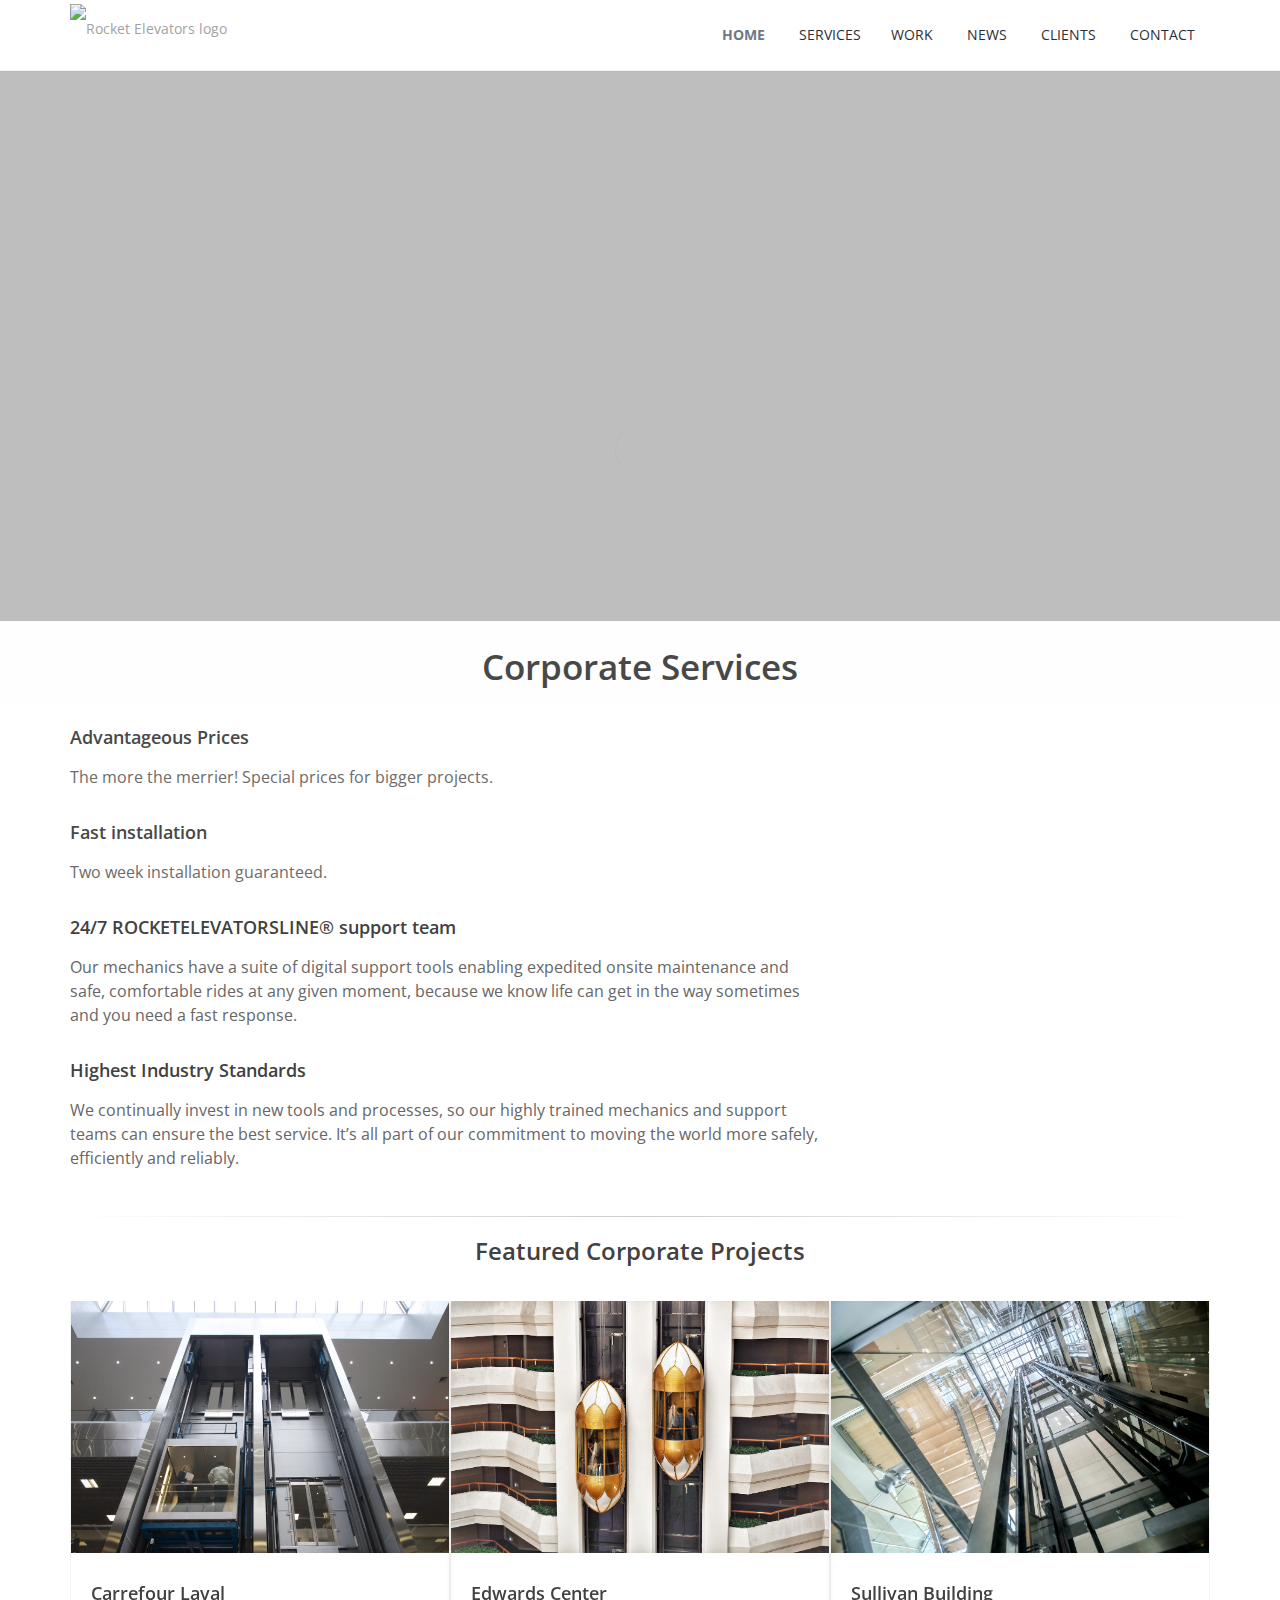
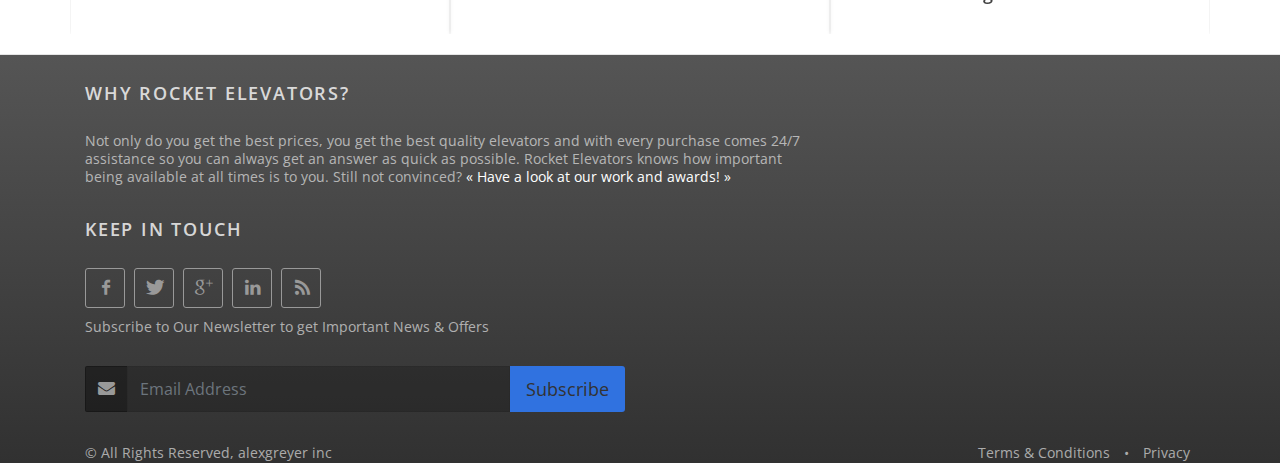
==== corporate-services.html @ 946527b4 "project" ====
<!DOCTYPE html>
<html lang="en">
	<head>
		<meta charset="utf-8" />
		<title>Corporate Services</title>
		<link rel="icon" href="assets/images/logos/R2tab.png">
		<meta name="description" content="" />
		<meta name="alexgreyer"/>

		<!-- mobile settings -->
		<meta name="viewport" content="width=device-width, maximum-scale=1, initial-scale=1, user-scalable=0" />
		<!--[if IE]><meta http-equiv='X-UA-Compatible' content='IE=edge,chrome=1'><![endif]-->

		<!-- WEB FONTS : use %7C instead of | (pipe) -->
		<link href="https://fonts.googleapis.com/css?family=Open+Sans:300,400,600%7CRaleway:300,400,500,600,700%7CLato:300,400,400italic,600,700" rel="stylesheet" type="text/css" />

		<!-- CORE CSS -->
		<link href="assets/plugins/bootstrap/css/bootstrap.min.css" rel="stylesheet" type="text/css" />
		
		<!-- THEME CSS -->
		<link href="assets/css/essentials.css" rel="stylesheet" type="text/css" />
		<link href="assets/css/layout.css" rel="stylesheet" type="text/css" />

		<!-- PAGE LEVEL SCRIPTS -->
		<link href="assets/css/header-1.css" rel="stylesheet" type="text/css" />
		<link href="assets/css/color_scheme/lightgrey.css" rel="stylesheet" type="text/css" id="color_scheme" />
	</head>
	<!--HEADER-->
	<div id="header" class="navbar-toggleable-md sticky header-md clearfix">

		<!-- TOP NAV -->
		<header id="topNav">
			<div class="container">

				<!-- Mobile Menu Button -->
				<button class="btn btn-mobile" data-toggle="collapse" data-target=".nav-main-collapse">
					<i class="fa fa-bars"></i>
				</button>

				<!-- Logo -->
				<a class="logo float-left scrollTo" href="index.html">
					<img src="assets/images/LOGOS/R2.png" alt="Rocket Elevators logo" style="padding-top:4px; padding-bottom:4px;" />
				</a>

				<!-- 
					Top Nav 
					
					AVAILABLE CLASSES:
					submenu-dark = dark sub menu
				-->
				<div class="navbar-collapse collapse float-right nav-main-collapse submenu-dark">
					<nav class="nav-main">

						<!-- 
							.nav-onepage
							Required for onepage navigation links
							
							Add .external for an external link!
						-->
						<ul id="topMain" class="nav nav-pills nav-main nav-onepage">
							<li class="active"><!-- HOME -->
								<a href="index.html">
									HOME
								</a>
							</li>
							<li><!-- SERVICES -->
								<ul id="topMain" class="nav nav-pills nav-onepage">
									<li class="dropdown">
										<a class="dropdown" href="index.html#services">
											SERVICES
										</a>
										<ul class="dropdown-menu">
											<li class="dropdown">
												<a class="toggle" href="corporate-services.html">
													Corporate Services
												</a>
											</li>
											<li class="dropdown">
												<a class="toggle" href="residential-services.html">
													Residential Services
												</a>
											</li>
										</ul>
									</li>
								</ul>
							<li><!-- WORK -->
								<a href="work.html">
									WORK
								</a>
							</li>
							<li><!-- NEWS -->
								<a href="index.html#recentnews">
									NEWS
								</a>
							</li>
							
							<li><!-- CLIENTS -->
								<a href="index.html#clients">
									CLIENTS
								</a>
							</li>
							<li><!-- CONTACT -->
								<a href="index.html#contactinf">
									CONTACT
								</a>
							</li>
						</ul>

					</nav>
				</div>

			</div>
		</header>
		<!-- /Top Nav -->

	</div>
	<!--HEADER-->

<!-- 
	HTML5 VIDEO
	
	CLASSES:
		.h-300
		.h-350
		.h-400
		.h-450
		.h-500
		.h-550
		.h-600
		.h-650
		.h-700
		.h-750
		.h-800
-->
			<section class="section-video p-0 h-550">
				<div class="overlay dark-0"><!-- dark overlay [1 to 9 opacity] --></div>

				<div class="section-container-video" style="overflow: fill-unscrollable;">
					<video preload="auto" loop autoplay muted>
						<source src="assets/videos/shanghai.mp4" type="video/mp4" />
					</video>
				</div>

				<!--
					OPTIONAL : TEXT
					Use together with dark-5 or so , to make more visible the text
				-->
				<!--
				<div class="display-table">
					<div class="display-table-cell vertical-align-middle">
						
						<div class="container text-center">
							
							<h1 class="m-0 fs-50 fw-300 wow fadeInUp" data-wow-delay="0.4s"> Multi-Purpose Template</h1>
							<p class="lead font-lato fs-30 wow fadeInUp" data-wow-delay="0.7s">Over <span class="countTo" data-speed="4000">500</span> html files! <span class="theme-color fw-400 font-style-italic">Admin included</span> &amp; RTL</p>

						</div>

					</div>
				</div>
				-->

			</section>
			<!-- /PARALLAX IMAGE -->




			<!-- 
				PAGE HEADER 
				
				CLASSES:
					.page-header-xs	= 20px margins
					.page-header-md	= 50px margins
					.page-header-lg	= 80px margins
					.page-header-xlg= 130px margins
					.dark			= dark page header

					.shadow-before-1 	= shadow 1 header top
					.shadow-after-1 	= shadow 1 header bottom
					.shadow-before-2 	= shadow 2 header top
					.shadow-after-2 	= shadow 2 header bottom
					.shadow-before-3 	= shadow 3 header top
					.shadow-after-3 	= shadow 3 header bottom
			-->
			<section class="page-header page-header-xs">
				<div class="container">
					<h2 class="fs-35" style="text-align: center; margin-bottom: -10px;">Corporate Services</h2>
				</div>
			</section>
			<!-- /PAGE HEADER -->

			<!-- -->
			<section>
				<div class="container">
					
					<div class="row">
						
						<div class="col-md-8 col-sm-8">
							<h4>Advantageous Prices</h4>
							<p>The more the merrier! Special prices for bigger projects.</p>
							
							<h4>Fast installation</h4>
							<p>Two week installation guaranteed.</p>
						
							<h4>24/7 ROCKETELEVATORSLINE® support team</h4>
							<p>Our mechanics have a suite of digital support tools enabling expedited onsite maintenance and safe, comfortable rides at any given moment, because we know life can get in the way sometimes and you need a fast response.</p>

							<h4>Highest Industry Standards</h4>
							<p>We continually invest in new tools and processes, so our highly trained mechanics and support teams can ensure the best service. It’s all part of our commitment to moving the world more safely, efficiently and reliably.</p>
							
							</div>

					</div>
					<hr/>

					<!-- RELATED -->
					<div style="text-align: center;">
						<h3>Featured Corporate Projects</h3>
					</div>



					<!-- 
						RELATED CAROUSEL 

						controlls-over		= navigation buttons over the image 
						buttons-autohide 	= navigation buttons visible on mouse hover only

						owl-carousel item paddings
							.owl-padding-0
							.owl-padding-1
							.owl-padding-2
							.owl-padding-3
							.owl-padding-6
							.owl-padding-10
							.owl-padding-15
							.owl-padding-20
					-->
					<div class="text-center">
						<div class="owl-carousel owl-padding-1 m-0 buttons-autohide controlls-over" data-plugin-options='{"singleItem": false, "items": "3", "autoPlay": 3500, "navigation": false, "pagination": false}'>
							
							<!-- item -->
							<div class="item-box">
								<figure>
									<span class="item-hover">
										<a class="overlay dark-5" href="portfolio-single-slider.html">
										<span class="inner">

											<!-- lightbox -->
											<a class="ico-rounded lightbox" href="assets/images/mockups/corp1.jpeg" data-plugin-options='{"type":"image"}'></a>
										</span>
									</span>

									<img class="img-fluid" src="assets/images/mockups/corp1.jpeg" alt="">
								</figure>

								<div class="item-box-desc">
									<h3>Carrefour Laval</h3>
								</div>

							</div>
							<!-- /item -->

							<!-- item -->
							<div class="item-box">
								<figure>
									<span class="item-hover">
										<a class="overlay dark-5" href="portfolio-single-slider.html">
										<span class="inner">

											<!-- lightbox -->
											<a class="ico-rounded lightbox" href="assets/images/mockups/corp2.jpg" data-plugin-options='{"type":"image"}'></a>
										</span>
									</span>

									<img class="img-fluid" src="assets/images/mockups/corp2.jpg" alt="">
								</figure>

								<div class="item-box-desc">
									<h3>Edwards Center</h3>
								</div>

							</div>
							<!-- /item -->

							<!-- item -->
							<div class="item-box">
								<figure>
									<span class="item-hover">
										<a class="overlay dark-5" href="portfolio-single-slider.html">
										<span class="inner">

											<!-- lightbox -->
											<a class="ico-rounded lightbox" href="assets/images/mockups/corp3.jpg" data-plugin-options='{"type":"image"}'></a>
										</span>
									</span>

									<img class="img-fluid" src="assets/images/mockups/corp3.jpeg" alt="">
								</figure>

								<div class="item-box-desc">
									<h3>Sullivan Building</h3>
								</div>

							</div>
							<!-- /item -->

							<!-- item -->
							<div class="item-box">
								<figure>
									<span class="item-hover">
										<a class="overlay dark-5" href="portfolio-single-slider.html">
										<span class="inner">

											<!-- lightbox -->
											<a class="ico-rounded lightbox" href="assets/images/mockups/corp4.jpeg" data-plugin-options='{"type":"image"}'></a>
										</span>
									</span>

									<img class="img-fluid" src="assets/images/mockups/corp4.jpeg" alt="">
								</figure>

								<div class="item-box-desc">
									<h3>Glass Tower</h3>
								</div>

							</div>
							<!-- /item -->

							<!-- item -->
							<div class="item-box">
								<figure>
									<span class="item-hover">
										<a class="overlay dark-5" href="portfolio-single-slider.html">
										<span class="inner">

											<!-- lightbox -->
											<a class="ico-rounded lightbox" href="assets/images/mockups/corp5.jpg" data-plugin-options='{"type":"image"}'></a>
										</span>
									</span>

									<img class="img-fluid" src="assets/images/mockups/corp5.jpg" alt="">
								</figure>

								<div class="item-box-desc">
									<h3>Real Estate Development</h3>
								</div>
							</div>
							<!-- /item -->

						</div>
					</div>

				</div>
			</section>
			<!-- / -->




			<!-- FOOTER -->
			<footer id="footer">
				<div class="container">
					<div class="col-md-8">

						<h3 class="letter-spacing-1">WHY ROCKET ELEVATORS?</h3>

						<!-- Small Description -->
						<p>
							Not only do you get the best prices, you get the best quality elevators and with every purchase comes 24/7 assistance so you can always get an answer as quick as possible. Rocket Elevators knows how important being available at all times is to you. Still not convinced? <a href="#work" style="color:rgb(255, 255, 255)"> &laquo; Have a look at our work and awards! &raquo; </a> 
						</p>
					</div>

					<!-- Newsletter Form -->
						<div class="col-md-12">
							<h3 class="letter-spacing-1">KEEP IN TOUCH</h3>
							<!-- Social Icons -->
							<div class="mt-20">
								<a href="#" class="social-icon social-icon-border social-facebook" data-toggle="tooltip" data-placement="top" title="Facebook">

									<i class="icon-facebook"></i>
									<i class="icon-facebook"></i>
								</a>

								<a href="#" class="social-icon social-icon-border social-twitter" data-toggle="tooltip" data-placement="top" title="Twitter">
									<i class="icon-twitter"></i>
									<i class="icon-twitter"></i>
								</a>

								<a href="#" class="social-icon social-icon-border social-gplus" data-toggle="tooltip" data-placement="top" title="Google plus">
									<i class="icon-gplus"></i>
									<i class="icon-gplus"></i>
								</a>

								<a href="#" class="social-icon social-icon-border social-linkedin" data-toggle="tooltip" data-placement="top" title="Linkedin">
									<i class="icon-linkedin"></i>
									<i class="icon-linkedin"></i>
								</a>

								<a href="#" class="social-icon social-icon-border social-rss" data-toggle="tooltip" data-placement="top" title="Rss">
									<i class="icon-rss"></i>
									<i class="icon-rss"></i>
								</a>
					
							</div>
							<!-- /Social Icons -->
							<p>Subscribe to Our Newsletter to get Important News & Offers</p>
						</div>
						
						<div class="col-md-6">
							<form class="validate" action="php/newsletter.php" method="post" data-success="Subscribed! Thank you!" data-toastr-position="bottom-right">
								<div class="input-group">
									<span class="input-group-addon" ><i class="fa fa-envelope" ></i></span>
									<input type="email" id="email" name="email"  class="form-control required" placeholder="Email Address">
									<span class="input-group-btn">
										<button class="btn btn-default btn-lg" type="submit" style="background-color: #3072e0; border:none;">Subscribe</button>
									</span>
								</div>
							</form>
						</div>
					<!-- /Newsletter Form -->

					<div class="copyright">
						<div class="container">
							<ul class="float-right m-0 list-inline mobile-block">
								<li><a href="#">Terms &amp; Conditions</a></li>
								<li>&bull;</li>
								<li><a href="#">Privacy</a></li>
							</ul>
							&copy; All Rights Reserved, alexgreyer inc
					</div>
				</div>

			</footer>
			<!-- /FOOTER -->

		</div>
		<!-- /wrapper -->


		<!-- SCROLL TO TOP -->
		<a href="#" id="toTop"></a>


		<!-- PRELOADER -->
		<div id="preloader">
			<div class="inner">
				<span class="loader"></span>
			</div>
		</div><!-- /PRELOADER -->


		<!-- JAVASCRIPT FILES -->
		<script>var plugin_path = 'assets/plugins/';</script>
		<script src="assets/plugins/jquery/jquery-3.3.1.min.js"></script>

		<script src="assets/js/scripts.js"></script>
	
	</body>
</html>
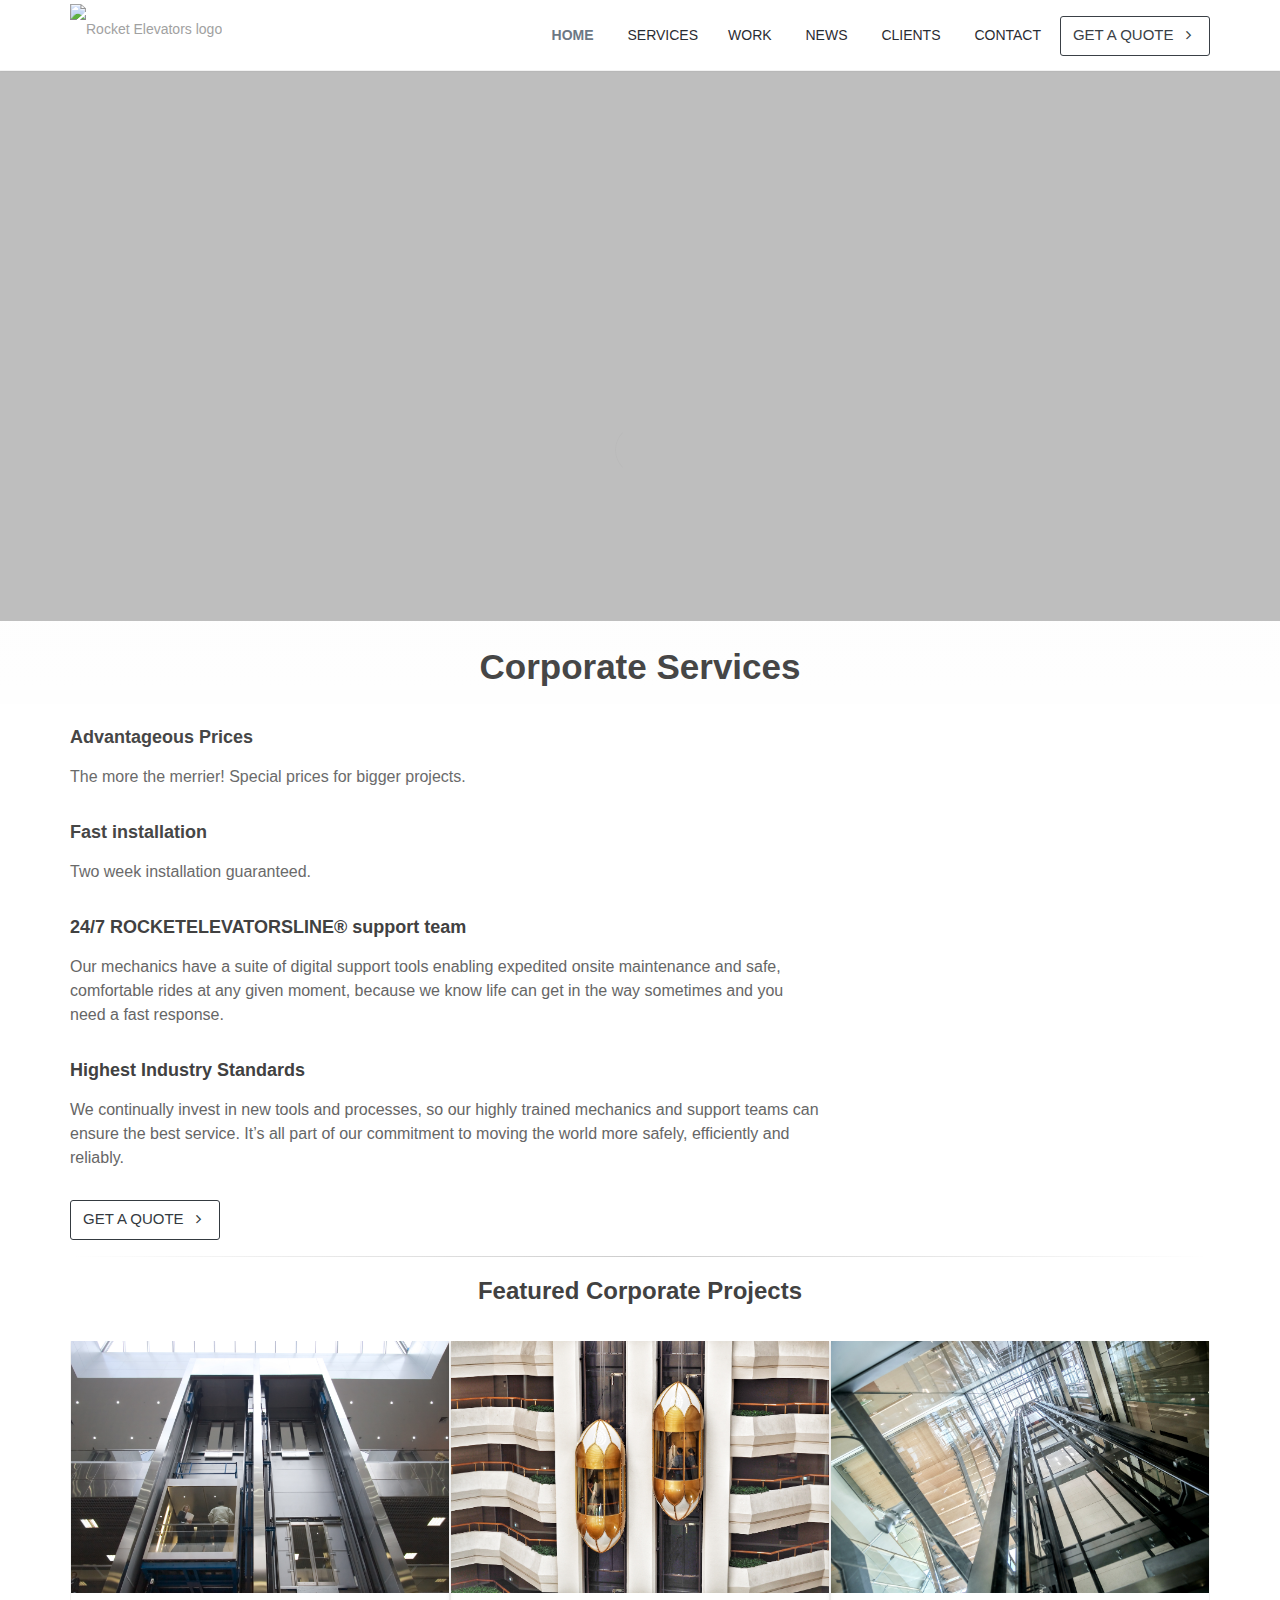
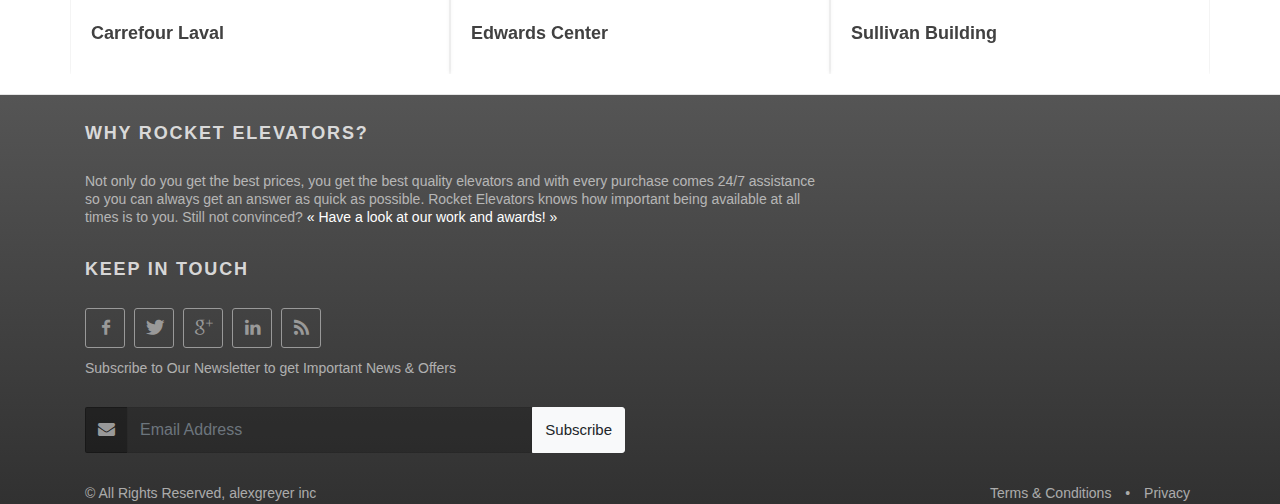
==== commit 1f796b44: "Feb 07 13h00 --- Fixed small bugs, added quote buttons and music" ====
--- a/corporate-services.html
+++ b/corporate-services.html
@@ -104,6 +104,7 @@
 									CONTACT
 								</a>
 							</li>
+							<a class="btn btn-light btn-outline-dark tp-resizeme" href="quote.html">GET A QUOTE &nbsp; <i class="fa fa-angle-right"></i></a>
 						</ul>
 
 					</nav>
@@ -212,6 +213,7 @@
 							</div>
 
 					</div>
+					<a class="btn btn-light btn-outline-dark tp-resizeme" href="quote.html">GET A QUOTE &nbsp; <i class="fa fa-angle-right"></i></a>
 					<hr/>
 
 					<!-- RELATED -->
@@ -244,12 +246,7 @@
 							<div class="item-box">
 								<figure>
 									<span class="item-hover">
-										<a class="overlay dark-5" href="portfolio-single-slider.html">
-										<span class="inner">
-
-											<!-- lightbox -->
-											<a class="ico-rounded lightbox" href="assets/images/mockups/corp1.jpeg" data-plugin-options='{"type":"image"}'></a>
-										</span>
+										<a href="work.html"><span class="overlay dark-5"></span></a>
 									</span>
 
 									<img class="img-fluid" src="assets/images/mockups/corp1.jpeg" alt="">
@@ -266,12 +263,7 @@
 							<div class="item-box">
 								<figure>
 									<span class="item-hover">
-										<a class="overlay dark-5" href="portfolio-single-slider.html">
-										<span class="inner">
-
-											<!-- lightbox -->
-											<a class="ico-rounded lightbox" href="assets/images/mockups/corp2.jpg" data-plugin-options='{"type":"image"}'></a>
-										</span>
+										<a href="work.html"><span class="overlay dark-5"></span></a>
 									</span>
 
 									<img class="img-fluid" src="assets/images/mockups/corp2.jpg" alt="">
@@ -288,12 +280,7 @@
 							<div class="item-box">
 								<figure>
 									<span class="item-hover">
-										<a class="overlay dark-5" href="portfolio-single-slider.html">
-										<span class="inner">
-
-											<!-- lightbox -->
-											<a class="ico-rounded lightbox" href="assets/images/mockups/corp3.jpg" data-plugin-options='{"type":"image"}'></a>
-										</span>
+										<a href="work.html"><span class="overlay dark-5"></span></a>
 									</span>
 
 									<img class="img-fluid" src="assets/images/mockups/corp3.jpeg" alt="">
@@ -310,12 +297,7 @@
 							<div class="item-box">
 								<figure>
 									<span class="item-hover">
-										<a class="overlay dark-5" href="portfolio-single-slider.html">
-										<span class="inner">
-
-											<!-- lightbox -->
-											<a class="ico-rounded lightbox" href="assets/images/mockups/corp4.jpeg" data-plugin-options='{"type":"image"}'></a>
-										</span>
+										<a href="work.html"><span class="overlay dark-5"></span></a>
 									</span>
 
 									<img class="img-fluid" src="assets/images/mockups/corp4.jpeg" alt="">
@@ -332,12 +314,7 @@
 							<div class="item-box">
 								<figure>
 									<span class="item-hover">
-										<a class="overlay dark-5" href="portfolio-single-slider.html">
-										<span class="inner">
-
-											<!-- lightbox -->
-											<a class="ico-rounded lightbox" href="assets/images/mockups/corp5.jpg" data-plugin-options='{"type":"image"}'></a>
-										</span>
+										<a href="work.html"><span class="overlay dark-5"></span></a>
 									</span>
 
 									<img class="img-fluid" src="assets/images/mockups/corp5.jpg" alt="">
@@ -414,7 +391,7 @@
 									<span class="input-group-addon" ><i class="fa fa-envelope" ></i></span>
 									<input type="email" id="email" name="email"  class="form-control required" placeholder="Email Address">
 									<span class="input-group-btn">
-										<button class="btn btn-default btn-lg" type="submit" style="background-color: #3072e0; border:none;">Subscribe</button>
+										<button class="btn btn-light"" type="submit">Subscribe</button>
 									</span>
 								</div>
 							</form>
--- a/assets/css/essentials.css
+++ b/assets/css/essentials.css
@@ -270,7 +270,7 @@
 h4,
 h5,
 h6 {
-	font-family:'Open Sans',Arial,Helvetica,sans-serif;
+	font-family:'Roboto',Arial,Helvetica,sans-serif;
 	font-weight:600;
 	color:#414141;
 	position: relative;
@@ -2064,7 +2064,7 @@
 	top: 28px;
 }
 .ribbon-inner {
-	font-family: "Open Sans",Helvetica,Arial,sans-serif;
+	font-family: "Roboto",Helvetica,Arial,sans-serif;
 
 	-webkit-box-shadow: 0px 2px 0px 0px rgba(0, 0, 0, 0.15);
 	   -moz-box-shadow: 0px 2px 0px 0px rgba(0, 0, 0, 0.15);
@@ -5440,7 +5440,7 @@
 .countTo-sm,
 .countTo-md,
 .countTo-lg {
-	font-family:'Raleway', 'Open Sans', Arial, Helvetica, sans-serif;
+	font-family:'Raleway', 'Roboto', Arial, Helvetica, sans-serif;
 }
 .countTo-sm span.countTo {
 	margin-bottom:20px;
@@ -5490,7 +5490,7 @@
 /* Countdown */
 .countdown { 
 	display: block; 
-	font-family:'Raleway', 'Open Sans', Arial, Helvetica, sans-serif;
+	font-family:'Raleway', 'Roboto', Arial, Helvetica, sans-serif;
 }
 
 .countdown-row {
@@ -8796,7 +8796,7 @@
 	display:block;
 	color:rgba(255,255,255,0.7);
 	font-weight:300;
-	font-family:'Open Sans', Arial, Hevletica, sans-serif;
+	font-family:'Roboto', Arial, Hevletica, sans-serif;
 }
 
 div.mega-price-table .pricing-desc li,
@@ -14283,7 +14283,7 @@
 
 /** 50. Sky Form
 **************************************************************** **/
-.sky-form,.sky-form .badge{color:#333;text-align:left;padding:0;font-size:14px;font-weight:300}.checkbox+.checkbox,.radio+.radio{margin-top:12px}.sky-form.boxed{border:rgba(0,0,0,.1) solid}.sky-form header{margin:0;background:-webkit-linear-gradient(top,#fff 1%,#f9f9f9 98%);background:linear-gradient(to bottom,#fff 1%,#f9f9f9 98%);-webkit-box-sizing:border-box;-moz-box-sizing:border-box;border-bottom:rgba(0,0,0,.07) 1px solid;padding:15px 20px;font-size:20px;font-weight:400}.sky-form.boxed fieldset{padding:15px}.sky-form label.captcha>img{position:absolute;top:3px;right:2px}.sky-form fieldset{display:block;padding:25px 30px 5px;border:none}.sky-form fieldset+fieldset{border-top:1px solid rgba(0,0,0,.1)}.sky-form .section,.sky-form section{padding:0;margin-bottom:20px}.sky-form footer{margin:0 15px 10px;border-top:rgba(0,0,0,.03) 1px solid}.sky-form footer:after{content:'';display:table;clear:both}.sky-form .badge{display:block;margin-bottom:6px;line-height:19px}.sky-form .badge.col{margin:0;padding-top:10px}.sky-form .note{margin-top:6px;padding:0 1px;font-size:12px;line-height:15px;color:rgba(0,0,0,.5);font-weight:400}.sky-form .button,.sky-form .checkbox,.sky-form .input,.sky-form .radio,.sky-form .select,.sky-form .textarea,.sky-form .toggle{position:relative;display:block}.sky-form .input input,.sky-form .select select,.sky-form .textarea textarea{display:block;box-sizing:border-box;-moz-box-sizing:border-box;width:100%;height:40px;padding:8px 10px;outline:0;border-width:2px;border-style:solid;border-radius:0;background:#fff;font:15px/19px 'Open Sans',Helvetica,Arial,sans-serif;color:#404040;appearance:normal;-moz-appearance:none;-webkit-appearance:none}.sky-form .col{float:left;min-height:1px;padding-right:15px;padding-left:15px;box-sizing:border-box;-moz-box-sizing:border-box}.sky-form .input-file .button{position:absolute;top:4px;right:4px;float:none;height:31px;margin:0;padding:0 20px;font-size:13px;line-height:31px}.sky-form .input-file .button:hover{box-shadow:none}.sky-form .input-file .button input{position:absolute;top:0;right:0;padding:0;font-size:30px;cursor:pointer;opacity:0}.sky-form .select i{position:absolute;top:14px;right:14px;width:5px;height:11px;background:#fff;box-shadow:0 0 0 12px #fff}.sky-form .select i:after,.sky-form .select i:before{content:'';position:absolute;right:0;border-right:4px solid transparent;border-left:4px solid transparent}.sky-form .select i:after{bottom:0;border-top:4px solid #404040}.sky-form .select i:before{top:0;border-bottom:4px solid #404040}.sky-form .select-multiple select{height:auto}.sky-form .textarea textarea{height:auto;resize:none}.sky-form .textarea-resizable textarea{resize:vertical}.sky-form .textarea-expandable textarea{height:40px}.sky-form .textarea-expandable textarea:focus{height:auto}.sky-form .checkbox,.sky-form .radio{margin-bottom:4px;padding-left:27px;font-size:15px;line-height:27px;color:#404040;cursor:pointer}.sky-form .checkbox:last-child,.sky-form .radio:last-child{margin-bottom:0}.sky-form .checkbox input,.sky-form .radio input{position:absolute;left:-9999px}.sky-form .checkbox i,.sky-form .radio i{position:absolute;top:5px;left:0;display:block;width:19px;height:19px;outline:0;border-width:2px;border-style:solid;background:#fff}.sky-form .radio i{border-radius:50%}.sky-form .checkbox input+i:after,.sky-form .radio input+i:after{position:absolute;opacity:0;transition:opacity .1s;-o-transition:opacity .1s;-ms-transition:opacity .1s;-moz-transition:opacity .1s;-webkit-transition:opacity .1s}.sky-form .radio input+i:after{content:'';top:5px;left:5px;width:5px;height:5px;border-radius:50%}.sky-form .checkbox input+i:after{content:'\f00c';top:0;left:0;width:15px;height:15px;font:400 12px/16px FontAwesome;text-align:center}.sky-form .checkbox input:checked+i:after,.sky-form .radio input:checked+i:after{opacity:1}.sky-form .inline-group{margin:0 -30px -4px 0}.sky-form .inline-group:after{content:'';display:table;clear:both}.sky-form .inline-group .checkbox,.sky-form .inline-group .radio{float:left;margin-right:30px}.sky-form .inline-group .checkbox:last-child,.sky-form .inline-group .radio:last-child{margin-bottom:4px}.sky-form .toggle{margin-bottom:4px;padding-right:61px;font-size:15px;line-height:27px;color:#404040;cursor:pointer}.sky-form .toggle:last-child{margin-bottom:0}.sky-form .toggle input{position:absolute;left:-9999px}.sky-form .toggle i{content:'';position:absolute;top:5px;right:0;display:block;width:49px;height:22px;border-width:2px;border-style:solid;border-radius:12px;background:#fff}.sky-form .toggle i:after{content:'OFF';position:absolute;top:2px;right:8px;left:8px;font-style:normal;font-size:9px;line-height:13px;font-weight:700;text-align:left;color:#5f5f5f}.sky-form .toggle i:before{content:'';position:absolute;z-index:1;top:4px;right:4px;display:block;width:9px;height:9px;border-radius:50%;opacity:1;transition:right .2s;-o-transition:right .2s;-ms-transition:right .2s;-moz-transition:right .2s;-webkit-transition:right .2s}.sky-form .toggle input:checked+i:after{content:'ON';text-align:right}.sky-form .toggle input:checked+i:before{right:33px}.sky-form .rating{margin-bottom:4px;font-size:15px;line-height:27px;color:#404040}.sky-form .rating:last-child{margin-bottom:0}.sky-form .rating input{position:absolute;left:-9999px}.sky-form .rating label{display:block;float:right;height:17px;margin-top:5px;padding:0 2px;font-size:17px;line-height:17px;cursor:pointer}.sky-form .button{float:right;height:40px;overflow:hidden;margin:10px 0 0 20px;padding:0 25px;outline:0;border:0;font:300 15px/39px 'Open Sans',Helvetica,Arial,sans-serif;text-decoration:none;color:#fff;cursor:pointer}.sky-form .btn{margin:10px 0 0 20px}.sky-form .btn:hover{margin-bottom:0}.sky-form .input-group-btn .btn{margin:0}.sky-form .tooltip{position:absolute;z-index:1;left:-9999px;padding:2px 8px 3px;font-size:11px;line-height:16px;font-weight:400;background:rgba(0,0,0,.9);color:#fff;opacity:0;transition:margin .3s,opacity .3s;-o-transition:margin .3s,opacity .3s;-ms-transition:margin .3s,opacity .3s;-moz-transition:margin .3s,opacity .3s;-webkit-transition:margin .3s,opacity .3s}.sky-form .tooltip:after{content:'';position:absolute}.sky-form .input input:focus+.tooltip,.sky-form .textarea textarea:focus+.tooltip{opacity:1}.sky-form .tooltip-top-right{bottom:100%;margin-bottom:15px}.sky-form .tooltip-top-right:after{top:100%;right:16px;border-top:4px solid rgba(0,0,0,.9);border-right:4px solid transparent;border-left:4px solid transparent}.sky-form .input input:focus+.tooltip-top-right,.sky-form .textarea textarea:focus+.tooltip-top-right{right:0;left:auto;margin-bottom:5px}.sky-form .tooltip-top-left{bottom:100%;margin-bottom:15px}.sky-form .tooltip-top-left:after{top:100%;left:16px;border-top:4px solid rgba(0,0,0,.9);border-right:4px solid transparent;border-left:4px solid transparent}.sky-form .input input:focus+.tooltip-top-left,.sky-form .textarea textarea:focus+.tooltip-top-left{right:auto;left:0;margin-bottom:5px}.sky-form .tooltip-right{top:9px;white-space:nowrap;margin-left:15px}.sky-form .tooltip-right:after{top:6px;right:100%;border-top:4px solid transparent;border-right:4px solid rgba(0,0,0,.9);border-bottom:4px solid transparent}.sky-form .input input:focus+.tooltip-right,.sky-form .textarea textarea:focus+.tooltip-right{left:100%;margin-left:5px}.sky-form .tooltip-left{top:9px;white-space:nowrap;margin-right:15px}.sky-form .tooltip-left:after{top:6px;left:100%;border-top:4px solid transparent;border-bottom:4px solid transparent;border-left:4px solid rgba(0,0,0,.9)}.sky-form .input input:focus+.tooltip-left,.sky-form .textarea textarea:focus+.tooltip-left{right:100%;left:auto;margin-right:5px}.sky-form .tooltip-bottom-right{top:100%;margin-top:15px}.sky-form .tooltip-bottom-right:after{bottom:100%;right:16px;border-right:4px solid transparent;border-bottom:4px solid rgba(0,0,0,.9);border-left:4px solid transparent}.sky-form .input input:focus+.tooltip-bottom-right,.sky-form .textarea textarea:focus+.tooltip-bottom-right{right:0;left:auto;margin-top:5px}.sky-form .tooltip-bottom-left{top:100%;margin-top:15px}.sky-form .tooltip-bottom-left:after{bottom:100%;left:16px;border-right:4px solid transparent;border-bottom:4px solid rgba(0,0,0,.9);border-left:4px solid transparent}.sky-form .input input:focus+.tooltip-bottom-left,.sky-form .textarea textarea:focus+.tooltip-bottom-left{right:auto;left:0;margin-top:5px}.sky-form .checkbox i,.sky-form .ico-append,.sky-form .ico-prepend,.sky-form .input input,.sky-form .radio i,.sky-form .select select,.sky-form .textarea textarea,.sky-form .toggle i{border-color:#e5e5e5;transition:border-color .3s;-o-transition:border-color .3s;-ms-transition:border-color .3s;-moz-transition:border-color .3s;-webkit-transition:border-color .3s}.sky-form .toggle i:before{background-color:#2da5da}.sky-form .rating label{color:#ccc;transition:color .3s;-o-transition:color .3s;-ms-transition:color .3s;-moz-transition:color .3s;-webkit-transition:color .3s}.sky-form .button{background-color:#2da5da;opacity:.8;transition:opacity .2s;-o-transition:opacity .2s;-ms-transition:opacity .2s;-moz-transition:opacity .2s;-webkit-transition:opacity .2s}.sky-form .button.button-secondary{background-color:#b3b3b3}.sky-form .ico-append,.sky-form .ico-prepend{color:#ccc}.sky-form .ico-prepend{left:5px;padding-right:3px;border-right-width:1px;border-right-style:solid}.sky-form .ico-append{right:5px;padding-left:3px;border-left-width:1px;border-left-style:solid}.sky-form .ico-append,.sky-form .ico-prepend{position:absolute;top:5px;width:29px;height:29px;font-size:15px;line-height:29px;text-align:center}.sky-form .input .ico-prepend+.ico-append+input,.sky-form .input .ico-prepend+input,.sky-form .textarea .ico-prepend+.ico-append+textarea,.sky-form .textarea .ico-prepend+textarea{padding-left:46px}.sky-form .checkbox:hover i,.sky-form .input:hover input,.sky-form .radio:hover i,.sky-form .select:hover select,.sky-form .textarea:hover textarea,.sky-form .toggle:hover i{border-color:#8dc9e5}.sky-form .rating input+label:hover,.sky-form .rating input+label:hover~label{color:#2da5da}.sky-form .button:hover{opacity:1}.sky-form .checkbox input:focus+i,.sky-form .input input:focus,.sky-form .radio input:focus+i,.sky-form .select select:focus,.sky-form .textarea textarea:focus,.sky-form .toggle input:focus+i{border-color:#2da5da}.sky-form .radio input+i:after{background-color:#2da5da}.sky-form .checkbox input+i:after{color:#2da5da}.sky-form .checkbox input:checked+i,.sky-form .radio input:checked+i,.sky-form .toggle input:checked+i{border-color:#2da5da}.sky-form .rating input:checked~label{color:#2da5da}.sky-form .checkbox.state-error i,.sky-form .radio.state-error i,.sky-form .state-error input,.sky-form .state-error select,.sky-form .state-error textarea,.sky-form .toggle.state-error i{background:#fff0f0}.sky-form .state-error select+i{background:#fff0f0;box-shadow:0 0 0 12px #fff0f0}.sky-form .toggle.state-error input:checked+i{background:#fff0f0}.sky-form .note-error{color:#fff;padding:3px;display:inline-block;background-color:#ee9393}.sky-form .checkbox.state-success i,.sky-form .radio.state-success i,.sky-form .state-success input,.sky-form .state-success select,.sky-form .state-success textarea,.sky-form .toggle.state-success i{background:#f0fff0}.sky-form .state-success select+i{background:#f0fff0;box-shadow:0 0 0 12px #f0fff0}.sky-form .toggle.state-success input:checked+i{background:#f0fff0}.sky-form .note-success{color:#fff;padding:3px;display:inline-block;background-color:#6fb679}.sky-form .button.state-disabled,.sky-form .checkbox.state-disabled,.sky-form .input.state-disabled input,.sky-form .radio.state-disabled,.sky-form .select.state-disabled,.sky-form .textarea.state-disabled,.sky-form .toggle.state-disabled{cursor:default;opacity:.5}.sky-form .checkbox.state-disabled:hover i,.sky-form .input.state-disabled:hover input,.sky-form .radio.state-disabled:hover i,.sky-form .select.state-disabled:hover select,.sky-form .textarea.state-disabled:hover textarea,.sky-form .toggle.state-disabled:hover i{border-color:#e5e5e5}
+.sky-form,.sky-form .badge{color:#333;text-align:left;padding:0;font-size:14px;font-weight:300}.checkbox+.checkbox,.radio+.radio{margin-top:12px}.sky-form.boxed{border:rgba(0,0,0,.1) solid}.sky-form header{margin:0;background:-webkit-linear-gradient(top,#fff 1%,#f9f9f9 98%);background:linear-gradient(to bottom,#fff 1%,#f9f9f9 98%);-webkit-box-sizing:border-box;-moz-box-sizing:border-box;border-bottom:rgba(0,0,0,.07) 1px solid;padding:15px 20px;font-size:20px;font-weight:400}.sky-form.boxed fieldset{padding:15px}.sky-form label.captcha>img{position:absolute;top:3px;right:2px}.sky-form fieldset{display:block;padding:25px 30px 5px;border:none}.sky-form fieldset+fieldset{border-top:1px solid rgba(0,0,0,.1)}.sky-form .section,.sky-form section{padding:0;margin-bottom:20px}.sky-form footer{margin:0 15px 10px;border-top:rgba(0,0,0,.03) 1px solid}.sky-form footer:after{content:'';display:table;clear:both}.sky-form .badge{display:block;margin-bottom:6px;line-height:19px}.sky-form .badge.col{margin:0;padding-top:10px}.sky-form .note{margin-top:6px;padding:0 1px;font-size:12px;line-height:15px;color:rgba(0,0,0,.5);font-weight:400}.sky-form .button,.sky-form .checkbox,.sky-form .input,.sky-form .radio,.sky-form .select,.sky-form .textarea,.sky-form .toggle{position:relative;display:block}.sky-form .input input,.sky-form .select select,.sky-form .textarea textarea{display:block;box-sizing:border-box;-moz-box-sizing:border-box;width:100%;height:40px;padding:8px 10px;outline:0;border-width:2px;border-style:solid;border-radius:0;background:#fff;font:15px/19px 'Roboto',Helvetica,Arial,sans-serif;color:#404040;appearance:normal;-moz-appearance:none;-webkit-appearance:none}.sky-form .col{float:left;min-height:1px;padding-right:15px;padding-left:15px;box-sizing:border-box;-moz-box-sizing:border-box}.sky-form .input-file .button{position:absolute;top:4px;right:4px;float:none;height:31px;margin:0;padding:0 20px;font-size:13px;line-height:31px}.sky-form .input-file .button:hover{box-shadow:none}.sky-form .input-file .button input{position:absolute;top:0;right:0;padding:0;font-size:30px;cursor:pointer;opacity:0}.sky-form .select i{position:absolute;top:14px;right:14px;width:5px;height:11px;background:#fff;box-shadow:0 0 0 12px #fff}.sky-form .select i:after,.sky-form .select i:before{content:'';position:absolute;right:0;border-right:4px solid transparent;border-left:4px solid transparent}.sky-form .select i:after{bottom:0;border-top:4px solid #404040}.sky-form .select i:before{top:0;border-bottom:4px solid #404040}.sky-form .select-multiple select{height:auto}.sky-form .textarea textarea{height:auto;resize:none}.sky-form .textarea-resizable textarea{resize:vertical}.sky-form .textarea-expandable textarea{height:40px}.sky-form .textarea-expandable textarea:focus{height:auto}.sky-form .checkbox,.sky-form .radio{margin-bottom:4px;padding-left:27px;font-size:15px;line-height:27px;color:#404040;cursor:pointer}.sky-form .checkbox:last-child,.sky-form .radio:last-child{margin-bottom:0}.sky-form .checkbox input,.sky-form .radio input{position:absolute;left:-9999px}.sky-form .checkbox i,.sky-form .radio i{position:absolute;top:5px;left:0;display:block;width:19px;height:19px;outline:0;border-width:2px;border-style:solid;background:#fff}.sky-form .radio i{border-radius:50%}.sky-form .checkbox input+i:after,.sky-form .radio input+i:after{position:absolute;opacity:0;transition:opacity .1s;-o-transition:opacity .1s;-ms-transition:opacity .1s;-moz-transition:opacity .1s;-webkit-transition:opacity .1s}.sky-form .radio input+i:after{content:'';top:5px;left:5px;width:5px;height:5px;border-radius:50%}.sky-form .checkbox input+i:after{content:'\f00c';top:0;left:0;width:15px;height:15px;font:400 12px/16px FontAwesome;text-align:center}.sky-form .checkbox input:checked+i:after,.sky-form .radio input:checked+i:after{opacity:1}.sky-form .inline-group{margin:0 -30px -4px 0}.sky-form .inline-group:after{content:'';display:table;clear:both}.sky-form .inline-group .checkbox,.sky-form .inline-group .radio{float:left;margin-right:30px}.sky-form .inline-group .checkbox:last-child,.sky-form .inline-group .radio:last-child{margin-bottom:4px}.sky-form .toggle{margin-bottom:4px;padding-right:61px;font-size:15px;line-height:27px;color:#404040;cursor:pointer}.sky-form .toggle:last-child{margin-bottom:0}.sky-form .toggle input{position:absolute;left:-9999px}.sky-form .toggle i{content:'';position:absolute;top:5px;right:0;display:block;width:49px;height:22px;border-width:2px;border-style:solid;border-radius:12px;background:#fff}.sky-form .toggle i:after{content:'OFF';position:absolute;top:2px;right:8px;left:8px;font-style:normal;font-size:9px;line-height:13px;font-weight:700;text-align:left;color:#5f5f5f}.sky-form .toggle i:before{content:'';position:absolute;z-index:1;top:4px;right:4px;display:block;width:9px;height:9px;border-radius:50%;opacity:1;transition:right .2s;-o-transition:right .2s;-ms-transition:right .2s;-moz-transition:right .2s;-webkit-transition:right .2s}.sky-form .toggle input:checked+i:after{content:'ON';text-align:right}.sky-form .toggle input:checked+i:before{right:33px}.sky-form .rating{margin-bottom:4px;font-size:15px;line-height:27px;color:#404040}.sky-form .rating:last-child{margin-bottom:0}.sky-form .rating input{position:absolute;left:-9999px}.sky-form .rating label{display:block;float:right;height:17px;margin-top:5px;padding:0 2px;font-size:17px;line-height:17px;cursor:pointer}.sky-form .button{float:right;height:40px;overflow:hidden;margin:10px 0 0 20px;padding:0 25px;outline:0;border:0;font:300 15px/39px 'Roboto',Helvetica,Arial,sans-serif;text-decoration:none;color:#fff;cursor:pointer}.sky-form .btn{margin:10px 0 0 20px}.sky-form .btn:hover{margin-bottom:0}.sky-form .input-group-btn .btn{margin:0}.sky-form .tooltip{position:absolute;z-index:1;left:-9999px;padding:2px 8px 3px;font-size:11px;line-height:16px;font-weight:400;background:rgba(0,0,0,.9);color:#fff;opacity:0;transition:margin .3s,opacity .3s;-o-transition:margin .3s,opacity .3s;-ms-transition:margin .3s,opacity .3s;-moz-transition:margin .3s,opacity .3s;-webkit-transition:margin .3s,opacity .3s}.sky-form .tooltip:after{content:'';position:absolute}.sky-form .input input:focus+.tooltip,.sky-form .textarea textarea:focus+.tooltip{opacity:1}.sky-form .tooltip-top-right{bottom:100%;margin-bottom:15px}.sky-form .tooltip-top-right:after{top:100%;right:16px;border-top:4px solid rgba(0,0,0,.9);border-right:4px solid transparent;border-left:4px solid transparent}.sky-form .input input:focus+.tooltip-top-right,.sky-form .textarea textarea:focus+.tooltip-top-right{right:0;left:auto;margin-bottom:5px}.sky-form .tooltip-top-left{bottom:100%;margin-bottom:15px}.sky-form .tooltip-top-left:after{top:100%;left:16px;border-top:4px solid rgba(0,0,0,.9);border-right:4px solid transparent;border-left:4px solid transparent}.sky-form .input input:focus+.tooltip-top-left,.sky-form .textarea textarea:focus+.tooltip-top-left{right:auto;left:0;margin-bottom:5px}.sky-form .tooltip-right{top:9px;white-space:nowrap;margin-left:15px}.sky-form .tooltip-right:after{top:6px;right:100%;border-top:4px solid transparent;border-right:4px solid rgba(0,0,0,.9);border-bottom:4px solid transparent}.sky-form .input input:focus+.tooltip-right,.sky-form .textarea textarea:focus+.tooltip-right{left:100%;margin-left:5px}.sky-form .tooltip-left{top:9px;white-space:nowrap;margin-right:15px}.sky-form .tooltip-left:after{top:6px;left:100%;border-top:4px solid transparent;border-bottom:4px solid transparent;border-left:4px solid rgba(0,0,0,.9)}.sky-form .input input:focus+.tooltip-left,.sky-form .textarea textarea:focus+.tooltip-left{right:100%;left:auto;margin-right:5px}.sky-form .tooltip-bottom-right{top:100%;margin-top:15px}.sky-form .tooltip-bottom-right:after{bottom:100%;right:16px;border-right:4px solid transparent;border-bottom:4px solid rgba(0,0,0,.9);border-left:4px solid transparent}.sky-form .input input:focus+.tooltip-bottom-right,.sky-form .textarea textarea:focus+.tooltip-bottom-right{right:0;left:auto;margin-top:5px}.sky-form .tooltip-bottom-left{top:100%;margin-top:15px}.sky-form .tooltip-bottom-left:after{bottom:100%;left:16px;border-right:4px solid transparent;border-bottom:4px solid rgba(0,0,0,.9);border-left:4px solid transparent}.sky-form .input input:focus+.tooltip-bottom-left,.sky-form .textarea textarea:focus+.tooltip-bottom-left{right:auto;left:0;margin-top:5px}.sky-form .checkbox i,.sky-form .ico-append,.sky-form .ico-prepend,.sky-form .input input,.sky-form .radio i,.sky-form .select select,.sky-form .textarea textarea,.sky-form .toggle i{border-color:#e5e5e5;transition:border-color .3s;-o-transition:border-color .3s;-ms-transition:border-color .3s;-moz-transition:border-color .3s;-webkit-transition:border-color .3s}.sky-form .toggle i:before{background-color:#2da5da}.sky-form .rating label{color:#ccc;transition:color .3s;-o-transition:color .3s;-ms-transition:color .3s;-moz-transition:color .3s;-webkit-transition:color .3s}.sky-form .button{background-color:#2da5da;opacity:.8;transition:opacity .2s;-o-transition:opacity .2s;-ms-transition:opacity .2s;-moz-transition:opacity .2s;-webkit-transition:opacity .2s}.sky-form .button.button-secondary{background-color:#b3b3b3}.sky-form .ico-append,.sky-form .ico-prepend{color:#ccc}.sky-form .ico-prepend{left:5px;padding-right:3px;border-right-width:1px;border-right-style:solid}.sky-form .ico-append{right:5px;padding-left:3px;border-left-width:1px;border-left-style:solid}.sky-form .ico-append,.sky-form .ico-prepend{position:absolute;top:5px;width:29px;height:29px;font-size:15px;line-height:29px;text-align:center}.sky-form .input .ico-prepend+.ico-append+input,.sky-form .input .ico-prepend+input,.sky-form .textarea .ico-prepend+.ico-append+textarea,.sky-form .textarea .ico-prepend+textarea{padding-left:46px}.sky-form .checkbox:hover i,.sky-form .input:hover input,.sky-form .radio:hover i,.sky-form .select:hover select,.sky-form .textarea:hover textarea,.sky-form .toggle:hover i{border-color:#8dc9e5}.sky-form .rating input+label:hover,.sky-form .rating input+label:hover~label{color:#2da5da}.sky-form .button:hover{opacity:1}.sky-form .checkbox input:focus+i,.sky-form .input input:focus,.sky-form .radio input:focus+i,.sky-form .select select:focus,.sky-form .textarea textarea:focus,.sky-form .toggle input:focus+i{border-color:#2da5da}.sky-form .radio input+i:after{background-color:#2da5da}.sky-form .checkbox input+i:after{color:#2da5da}.sky-form .checkbox input:checked+i,.sky-form .radio input:checked+i,.sky-form .toggle input:checked+i{border-color:#2da5da}.sky-form .rating input:checked~label{color:#2da5da}.sky-form .checkbox.state-error i,.sky-form .radio.state-error i,.sky-form .state-error input,.sky-form .state-error select,.sky-form .state-error textarea,.sky-form .toggle.state-error i{background:#fff0f0}.sky-form .state-error select+i{background:#fff0f0;box-shadow:0 0 0 12px #fff0f0}.sky-form .toggle.state-error input:checked+i{background:#fff0f0}.sky-form .note-error{color:#fff;padding:3px;display:inline-block;background-color:#ee9393}.sky-form .checkbox.state-success i,.sky-form .radio.state-success i,.sky-form .state-success input,.sky-form .state-success select,.sky-form .state-success textarea,.sky-form .toggle.state-success i{background:#f0fff0}.sky-form .state-success select+i{background:#f0fff0;box-shadow:0 0 0 12px #f0fff0}.sky-form .toggle.state-success input:checked+i{background:#f0fff0}.sky-form .note-success{color:#fff;padding:3px;display:inline-block;background-color:#6fb679}.sky-form .button.state-disabled,.sky-form .checkbox.state-disabled,.sky-form .input.state-disabled input,.sky-form .radio.state-disabled,.sky-form .select.state-disabled,.sky-form .textarea.state-disabled,.sky-form .toggle.state-disabled{cursor:default;opacity:.5}.sky-form .checkbox.state-disabled:hover i,.sky-form .input.state-disabled:hover input,.sky-form .radio.state-disabled:hover i,.sky-form .select.state-disabled:hover select,.sky-form .textarea.state-disabled:hover textarea,.sky-form .toggle.state-disabled:hover i{border-color:#e5e5e5}
 .sky-form.boxed {
   border: rgba(0,0,0,0.1) 1px solid;
 }
--- a/assets/css/layout.css
+++ b/assets/css/layout.css
@@ -74,7 +74,7 @@
 body {
 	color:#666;
 	background-color:#fff;
-	font-family:'Open Sans',Arial,Helvetica,sans-serif;
+	font-family:'Roboto',Arial,Helvetica,sans-serif;
 	-webkit-font-smoothing: antialiased;
 
 	font-size:16px; line-height:1.5;
@@ -472,7 +472,7 @@
 
 /* fonts */
 .font-open-sans {
-	font-family:'Open Sans',Arial,Helvetica,sans-serif !important;
+	font-family:'Roboto',Arial,Helvetica,sans-serif !important;
 }
 .font-lato {
 	font-weight:300;
@@ -7065,7 +7065,7 @@
 	.ei-title h3 {
 		font-size: 60px;
 		line-height: 60px;
-		font-family: 'Open Sans', sans-serif;
+		font-family: 'Roboto', sans-serif;
 		text-transform: uppercase;
 		font-weight:300;
 		color: #fff;
@@ -7944,7 +7944,7 @@
 h1.blog-post-title,
 .blog-post-item h2 {
 	letter-spacing:0;
-	font-family:'Open Sans',Arial,Helvetica,sans-serif;
+	font-family:'Roboto',Arial,Helvetica,sans-serif;
 	font-size:22px;
 	margin-bottom:10px;
 }
@@ -8143,7 +8143,7 @@
 	}
 .comments small {
 	font-size:12px;
-	font-family:'Open Sans',Arial,Helvetica,sans-serif;
+	font-family:'Roboto',Arial,Helvetica,sans-serif;
 	color:#aaa;
 }
 .comments h4 {
@@ -8364,7 +8364,7 @@
 	line-height:1;
 	color:#ccc;
 	font-weight:bold;
-	font-family:'Lato','Open Sans',Arial,Helvetica,sans-serif;
+	font-family:'Lato','Roboto',Arial,Helvetica,sans-serif;
 }
 .timeline .timeline-entry>.timeline-vline {
 	position: absolute;
@@ -8389,7 +8389,7 @@
 	font-size:13px;
 	text-transform:uppercase;
 	font-weight:300;
-	font-family:'Open Sans',Arial,Helvetica,sans-serif;
+	font-family:'Roboto',Arial,Helvetica,sans-serif;
 }
 section.alternate .timeline .timeline-entry {
 	background-color:#F9F9F9;
@@ -8600,7 +8600,7 @@
 	padding: 20px;
 	margin-top: 10%;
 	background-color: rgba(0,0,0,0.05);
-	font-family:'Open Sans';
+	font-family:'Roboto';
 	font-size:14px; 
 	line-height:23px;
 	text-align: center;
@@ -9054,7 +9054,7 @@
 	}
 	#footer ul.footer-list li small {
 		display:block;
-		font-family:'Open Sans',Arial,Helvetica,sans-serif;
+		font-family:'Roboto',Arial,Helvetica,sans-serif;
 		color:#ddd;
 	}
 		#footer.footer-light ul.footer-list li small {
--- a/assets/css/color_scheme/lightgrey.css
+++ b/assets/css/color_scheme/lightgrey.css
@@ -159,7 +159,7 @@
 	.btn-primary:hover
 	.pagination>.active>a,
 	.pagination>.active>a:hover {
-		border-color: #9E9E9E;
+		border-color: rgb(0, 0, 0);
 	}
 
 	#topNav ul.dropdown-menu { /* submenu border top color */
